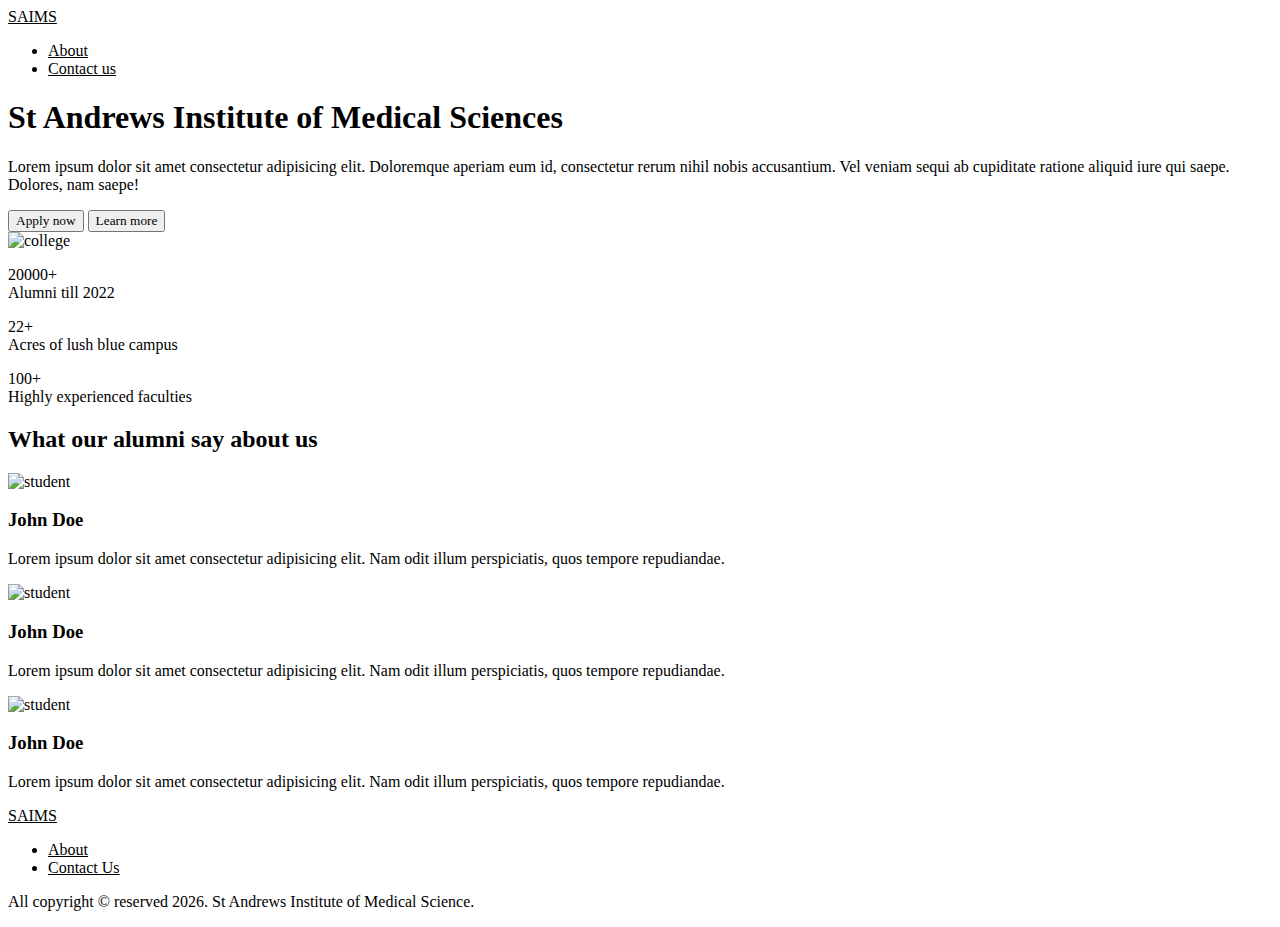
==== index.html @ 55b85790 "adds home page and contact page" ====
<!DOCTYPE html>
<html lang="en">
	<head>
		<title>St. Andrews Institute of Medical Science</title>
		<script src="./components/index.js" type="module" defer></script>
		<common-head></common-head>
	</head>
	<body>
		<custom-header></custom-header>
		<main>
			<section class="bg-blue-50 py-10 px-4">
				<div
					class="wrapper flex flex-col md:flex-row items-center gap-6"
				>
					<div class="flex flex-col gap-2">
						<h1 class="font-black text-4xl">
							St Andrews Institute of Medical Sciences
						</h1>
						<p class="opacity-80">
							Lorem ipsum dolor sit amet consectetur adipisicing
							elit. Doloremque aperiam eum id, consectetur rerum
							nihil nobis accusantium. Vel veniam sequi ab
							cupiditate ratione aliquid iure qui saepe. Dolores,
							nam saepe!
						</p>
						<div class="flex gap-4 py-2">
							<button
								type="button"
								class="bg-blue-700 text-white border border-transparent rounded-md py-2 px-5 hover:bg-blue-800 transition duration-200 ease-in-out"
							>
								Apply now
							</button>
							<button
								type="button"
								class="bg-white bg-opacity-0 text-blue-700 border border-blue-700 rounded-md py-2 px-5 hover:border-blue-800 hover:text-blue-800 hover:bg-opacity-20 transition duration-200 ease-in-out"
							>
								Learn more
							</button>
						</div>
					</div>
					<div class="w-full md:max-w-sm">
						<img
							src="https://source.unsplash.com/480x480/?college"
							alt="college"
							class="rounded-sm w-full h-80 object-cover"
						/>
					</div>
				</div>
			</section>
			<section class="bg-blue-100 py-16 px-4">
				<div class="wrapper">
					<div class="flex flex-wrap justify-center gap-8">
						<div class="text-center w-full max-w-xs">
							<p
								class="font-extrabold text-4xl leading-6 text-blue-900"
							>
								20000+
								<br />
								<span
									class="text-sm uppercase tracking-widest font-normal opacity-70"
									>Alumni till 2022</span
								>
							</p>
						</div>
						<div class="text-center w-full max-w-xs">
							<p
								class="font-extrabold text-4xl leading-6 text-blue-900"
							>
								22+
								<br />
								<span
									class="text-sm uppercase tracking-widest font-normal opacity-70"
									>Acres of lush blue campus</span
								>
							</p>
						</div>
						<div class="text-center w-full max-w-xs">
							<p
								class="font-extrabold text-4xl leading-6 text-blue-900"
							>
								100+
								<br />
								<span
									class="text-sm uppercase tracking-widest font-normal opacity-70"
									>Highly experienced faculties</span
								>
							</p>
						</div>
					</div>
				</div>
			</section>
			<!-- <section class="py-16 px-4">
				<div class="wrapper"></div>
			</section> -->
			<section class="py-16 px-4">
				<div class="wrapper">
					<h2 class="font-extrabold text-3xl mb-6">
						What our alumni say about us
					</h2>
					<div class="flex flex-wrap gap-8 justify-evenly">
						<div
							class="bg-blue-50 rounded-lg py-8 px-4 flex flex-col gap-4 shadow-sm max-w-sm"
						>
							<div>
								<img
									src="https://source.unsplash.com/360x360/?person,face,headshot"
									alt="student"
									class="rounded-full w-24 h-24 mx-auto"
								/>
							</div>
							<div class="text-center">
								<h3 class="font-bold text-2xl">John Doe</h3>
								<p class="opacity-80">
									Lorem ipsum dolor sit amet consectetur
									adipisicing elit. Nam odit illum
									perspiciatis, quos tempore repudiandae.
								</p>
							</div>
						</div>
						<div
							class="bg-blue-50 rounded-lg py-8 px-4 flex flex-col gap-4 shadow-sm max-w-sm"
						>
							<div>
								<img
									src="https://source.unsplash.com/360x360/?person,face,headshot"
									alt="student"
									class="rounded-full w-24 h-24 mx-auto"
								/>
							</div>
							<div class="text-center">
								<h3 class="font-bold text-2xl">John Doe</h3>
								<p class="opacity-80">
									Lorem ipsum dolor sit amet consectetur
									adipisicing elit. Nam odit illum
									perspiciatis, quos tempore repudiandae.
								</p>
							</div>
						</div>
						<div
							class="bg-blue-50 rounded-lg py-8 px-4 flex flex-col gap-4 shadow-sm max-w-sm"
						>
							<div>
								<img
									src="https://source.unsplash.com/360x360/?person,face,headshot"
									alt="student"
									class="rounded-full w-24 h-24 mx-auto"
								/>
							</div>
							<div class="text-center">
								<h3 class="font-bold text-2xl">John Doe</h3>
								<p class="opacity-80">
									Lorem ipsum dolor sit amet consectetur
									adipisicing elit. Nam odit illum
									perspiciatis, quos tempore repudiandae.
								</p>
							</div>
						</div>
					</div>
				</div>
			</section>
		</main>
		<custom-footer></custom-footer>
	</body>
</html>
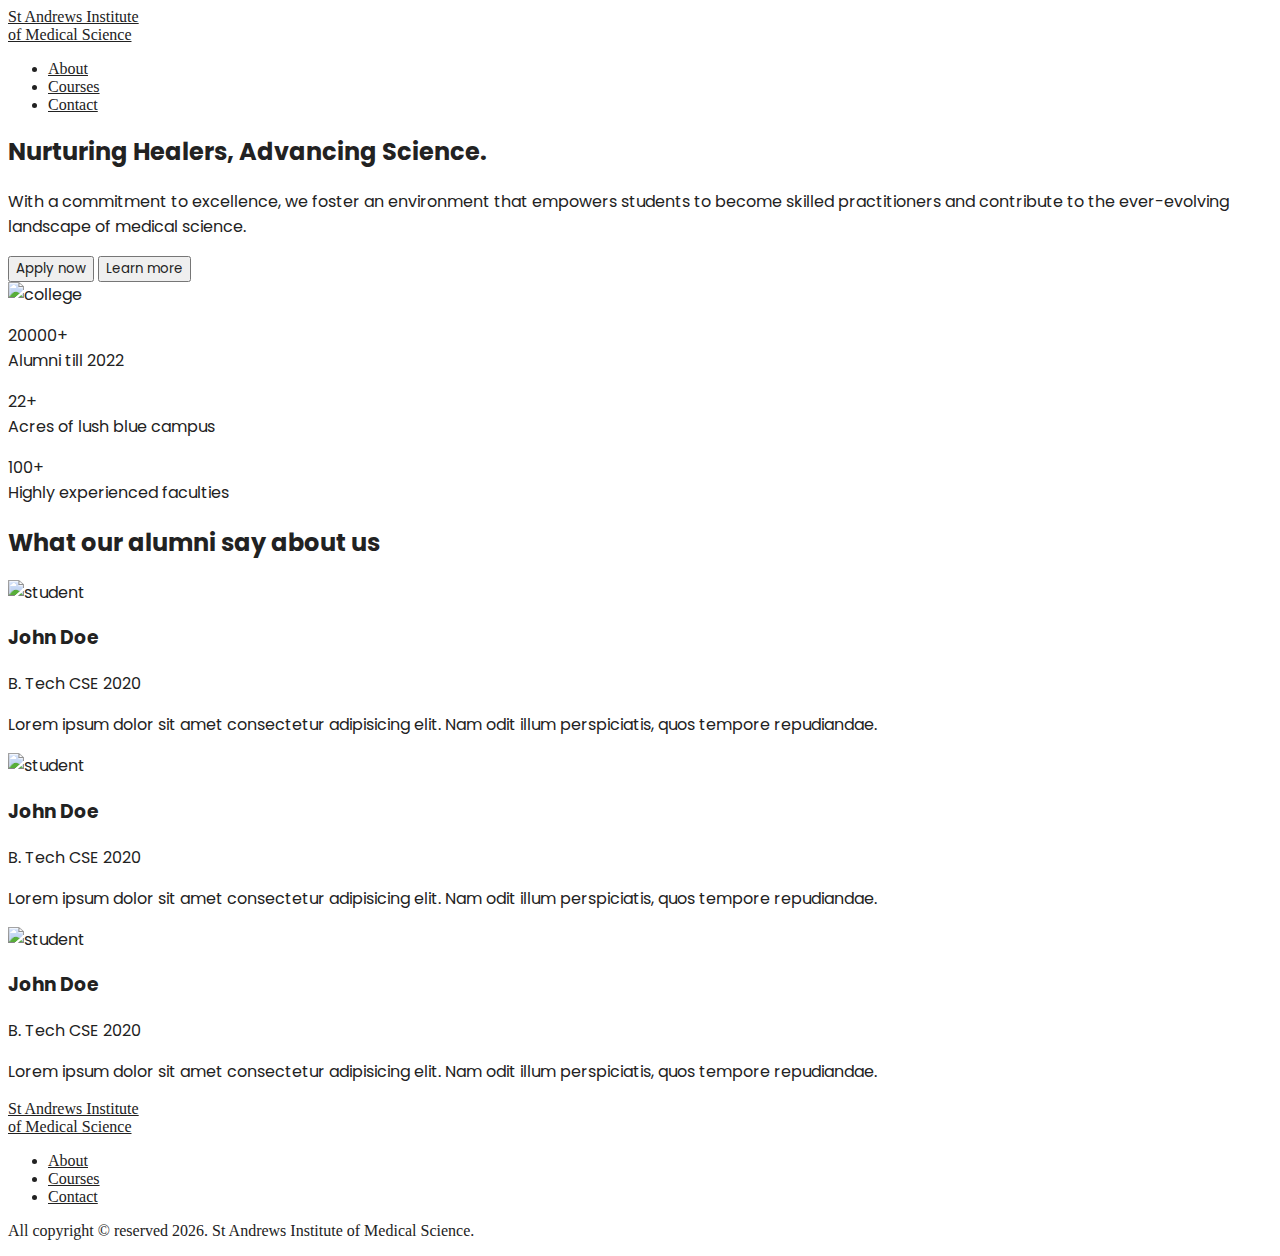
==== commit 76adb1ed: "adds courses page and about page" ====
--- a/index.html
+++ b/index.html
@@ -2,26 +2,25 @@
 <html lang="en">
 	<head>
 		<title>St. Andrews Institute of Medical Science</title>
-		<script src="./components/index.js" type="module" defer></script>
+		<script src="./js/components/index.js" type="module" defer></script>
 		<common-head></common-head>
 	</head>
 	<body>
 		<custom-header></custom-header>
 		<main>
-			<section class="bg-blue-50 py-10 px-4">
+			<section class="bg-blue-50 py-16 px-4">
 				<div
-					class="wrapper flex flex-col md:flex-row items-center gap-6"
+					class="wrapper flex flex-col md:flex-row md:justify-between items-center gap-6"
 				>
-					<div class="flex flex-col gap-2">
-						<h1 class="font-black text-4xl">
-							St Andrews Institute of Medical Sciences
-						</h1>
-						<p class="opacity-80">
-							Lorem ipsum dolor sit amet consectetur adipisicing
-							elit. Doloremque aperiam eum id, consectetur rerum
-							nihil nobis accusantium. Vel veniam sequi ab
-							cupiditate ratione aliquid iure qui saepe. Dolores,
-							nam saepe!
+					<div class="flex flex-col gap-4">
+						<h2 class="font-bold text-3xl md:text-4xl">
+							Nurturing Healers, Advancing Science.
+						</h2>
+						<p class="opacity-80 max-w-2xl">
+							With a commitment to excellence, we foster an
+							environment that empowers students to become skilled
+							practitioners and contribute to the ever-evolving
+							landscape of medical science.
 						</p>
 						<div class="flex gap-4 py-2">
 							<button
@@ -38,11 +37,11 @@
 							</button>
 						</div>
 					</div>
-					<div class="w-full md:max-w-sm">
+					<div class="w-full md:max-w-md">
 						<img
-							src="https://source.unsplash.com/480x480/?college"
+							src="https://source.unsplash.com/720x480/?college,building"
 							alt="college"
-							class="rounded-sm w-full h-80 object-cover"
+							class="rounded-sm w-full max-h-80 md:max-h-full object-contain md:object-cover"
 						/>
 					</div>
 				</div>
@@ -52,7 +51,7 @@
 					<div class="flex flex-wrap justify-center gap-8">
 						<div class="text-center w-full max-w-xs">
 							<p
-								class="font-extrabold text-4xl leading-6 text-blue-900"
+								class="font-bold text-4xl leading-6 text-blue-900"
 							>
 								20000+
 								<br />
@@ -64,7 +63,7 @@
 						</div>
 						<div class="text-center w-full max-w-xs">
 							<p
-								class="font-extrabold text-4xl leading-6 text-blue-900"
+								class="font-bold text-4xl leading-6 text-blue-900"
 							>
 								22+
 								<br />
@@ -76,7 +75,7 @@
 						</div>
 						<div class="text-center w-full max-w-xs">
 							<p
-								class="font-extrabold text-4xl leading-6 text-blue-900"
+								class="font-bold text-4xl leading-6 text-blue-900"
 							>
 								100+
 								<br />
@@ -89,14 +88,12 @@
 					</div>
 				</div>
 			</section>
-			<!-- <section class="py-16 px-4">
-				<div class="wrapper"></div>
-			</section> -->
 			<section class="py-16 px-4">
 				<div class="wrapper">
-					<h2 class="font-extrabold text-3xl mb-6">
+					<h2 class="font-bold text-3xl mb-6">
 						What our alumni say about us
 					</h2>
+
 					<div class="flex flex-wrap gap-8 justify-evenly">
 						<div
 							class="bg-blue-50 rounded-lg py-8 px-4 flex flex-col gap-4 shadow-sm max-w-sm"
@@ -110,7 +107,10 @@
 							</div>
 							<div class="text-center">
 								<h3 class="font-bold text-2xl">John Doe</h3>
-								<p class="opacity-80">
+								<p class="text-sm font-bold opacity-70">
+									B. Tech CSE 2020
+								</p>
+								<p class="opacity-80 mt-2">
 									Lorem ipsum dolor sit amet consectetur
 									adipisicing elit. Nam odit illum
 									perspiciatis, quos tempore repudiandae.
@@ -122,14 +122,17 @@
 						>
 							<div>
 								<img
-									src="https://source.unsplash.com/360x360/?person,face,headshot"
+									src="https://source.unsplash.com/360x360/?female,face,headshot"
 									alt="student"
 									class="rounded-full w-24 h-24 mx-auto"
 								/>
 							</div>
 							<div class="text-center">
 								<h3 class="font-bold text-2xl">John Doe</h3>
-								<p class="opacity-80">
+								<p class="text-sm font-bold opacity-70">
+									B. Tech CSE 2020
+								</p>
+								<p class="opacity-80 mt-2">
 									Lorem ipsum dolor sit amet consectetur
 									adipisicing elit. Nam odit illum
 									perspiciatis, quos tempore repudiandae.
@@ -141,14 +144,17 @@
 						>
 							<div>
 								<img
-									src="https://source.unsplash.com/360x360/?person,face,headshot"
+									src="https://source.unsplash.com/360x360/?man,face,headshot"
 									alt="student"
 									class="rounded-full w-24 h-24 mx-auto"
 								/>
 							</div>
 							<div class="text-center">
 								<h3 class="font-bold text-2xl">John Doe</h3>
-								<p class="opacity-80">
+								<p class="text-sm font-bold opacity-70">
+									B. Tech CSE 2020
+								</p>
+								<p class="opacity-80 mt-2">
 									Lorem ipsum dolor sit amet consectetur
 									adipisicing elit. Nam odit illum
 									perspiciatis, quos tempore repudiandae.
